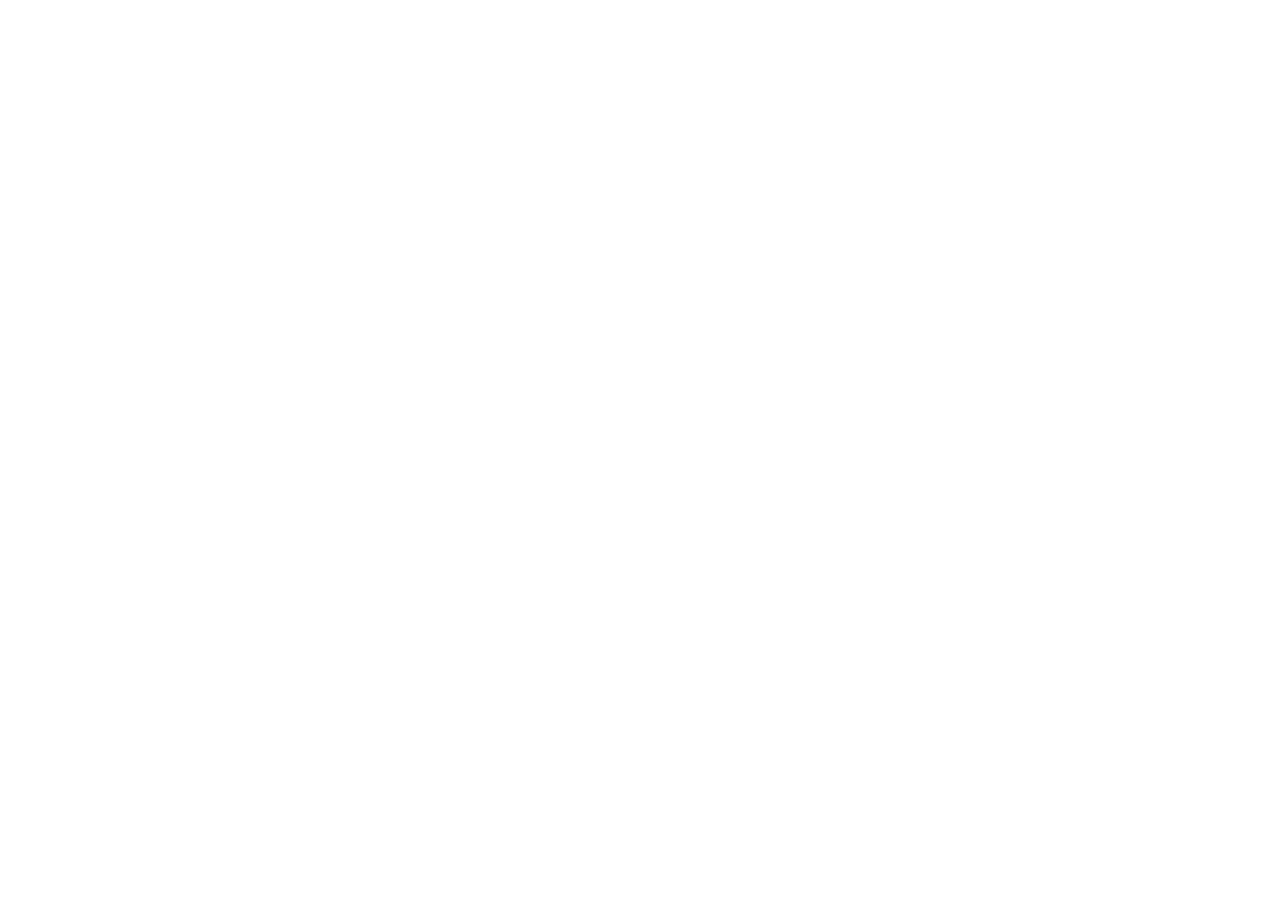
==== moviePage.html @ 172f9c36 "page add" ====
<!DOCTYPE html>
<html lang="ja">
<head>
    <meta charset="UTF-8">
    <meta http-equiv="X-UA-Compatible" content="IE=edge">
    <meta name="viewport" content="width=device-width, initial-scale=1.0">
    <title>動画紹介ページ</title>
</head>
<body>
    
</body>
</html>
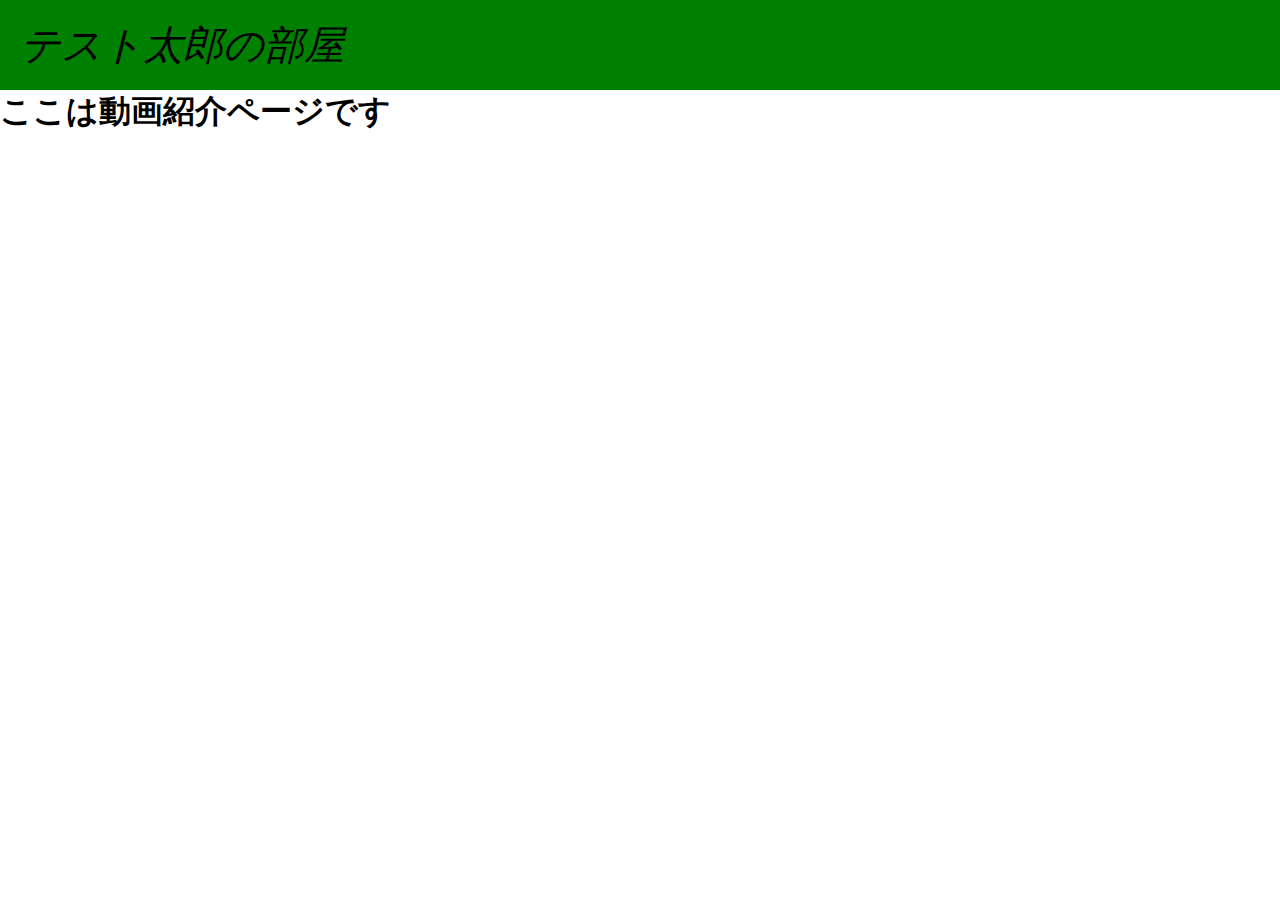
==== commit 59894723: "movie page change text" ====
--- a/moviePage.html
+++ b/moviePage.html
@@ -5,8 +5,17 @@
     <meta http-equiv="X-UA-Compatible" content="IE=edge">
     <meta name="viewport" content="width=device-width, initial-scale=1.0">
     <title>動画紹介ページ</title>
+    <link rel="stylesheet" href="style.css">
+    <script src="scritp.js" async></script>
 </head>
 <body>
-    
+    <header class="header_content">
+        <div class="header-right-content">
+            <i class="header-right-font">テスト太郎の部屋</i>
+        </div>
+    </header>
+    <section>
+        <h1>ここは動画紹介ページです</h1>
+    </section>
 </body>
 </html>--- a/style.css
+++ b/style.css
@@ -0,0 +1,30 @@
+* {
+    margin: 0;
+    padding: 0;
+    box-sizing: border-box;
+}
+
+.header_content {
+    width: 100%;
+    height: 90px;
+    display: flex;
+    justify-content: space-between;
+    background-color: green;
+}
+
+.header-right-content {
+    display: flex;
+    justify-content: flex-end;
+    align-items: center;
+    margin-right: 50px;
+}
+
+.header-right-font {
+    font-size: 40px;
+    margin-left: 20px;
+}
+
+.disable-font {
+    text-align: center;
+    font-size: 50px;
+}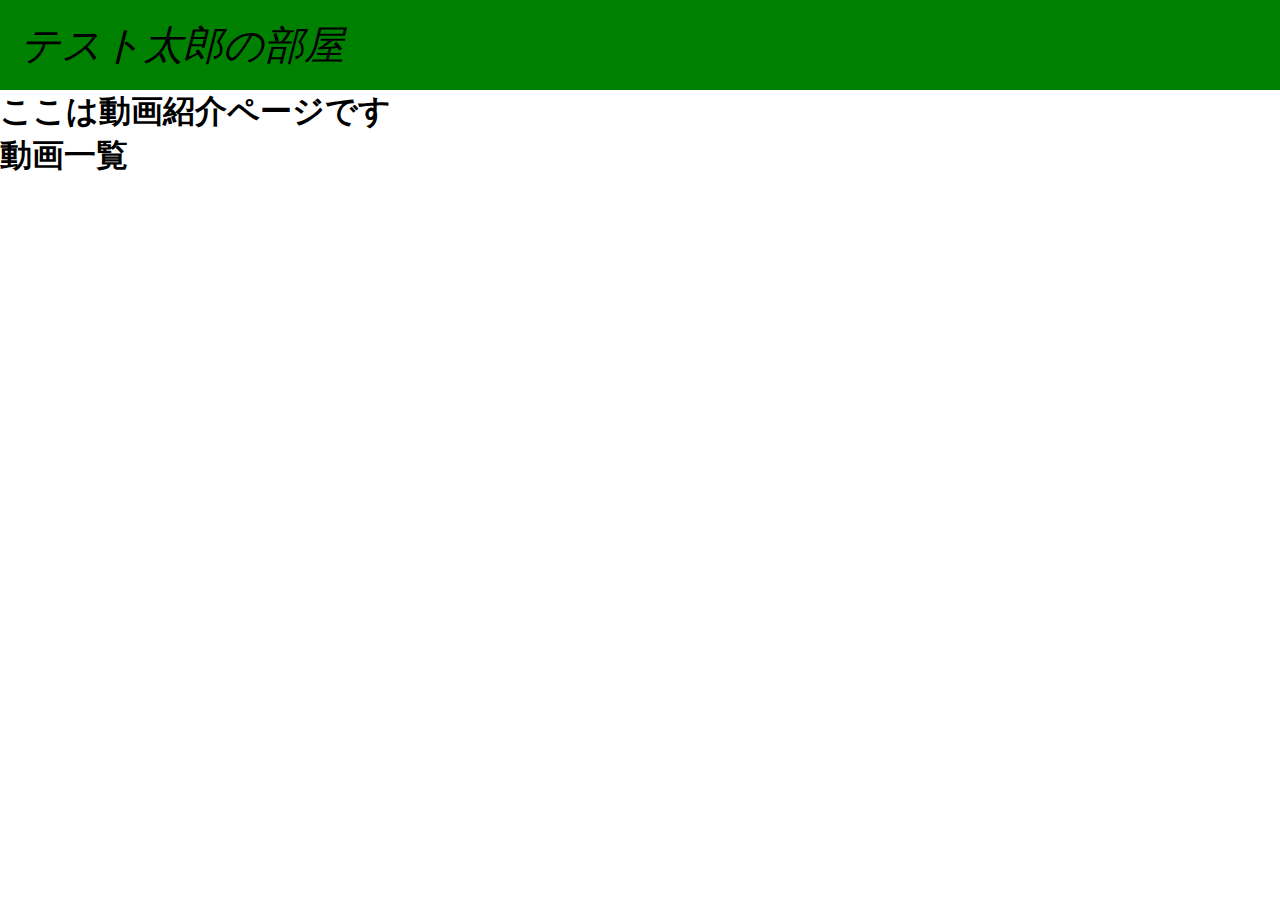
==== commit 32c624d9: "movie add" ====
--- a/moviePage.html
+++ b/moviePage.html
@@ -17,5 +17,9 @@
     <section>
         <h1>ここは動画紹介ページです</h1>
     </section>
+    <section>
+        <h1>動画一覧</h1>
+        <iframe width="560" height="315" src="https://www.youtube.com/embed/244bWyxbd6o?si=mclpwPjgOfEC4FAo" title="YouTube video player" frameborder="0" allow="accelerometer; autoplay; clipboard-write; encrypted-media; gyroscope; picture-in-picture; web-share" allowfullscreen></iframe>
+    </section>
 </body>
 </html>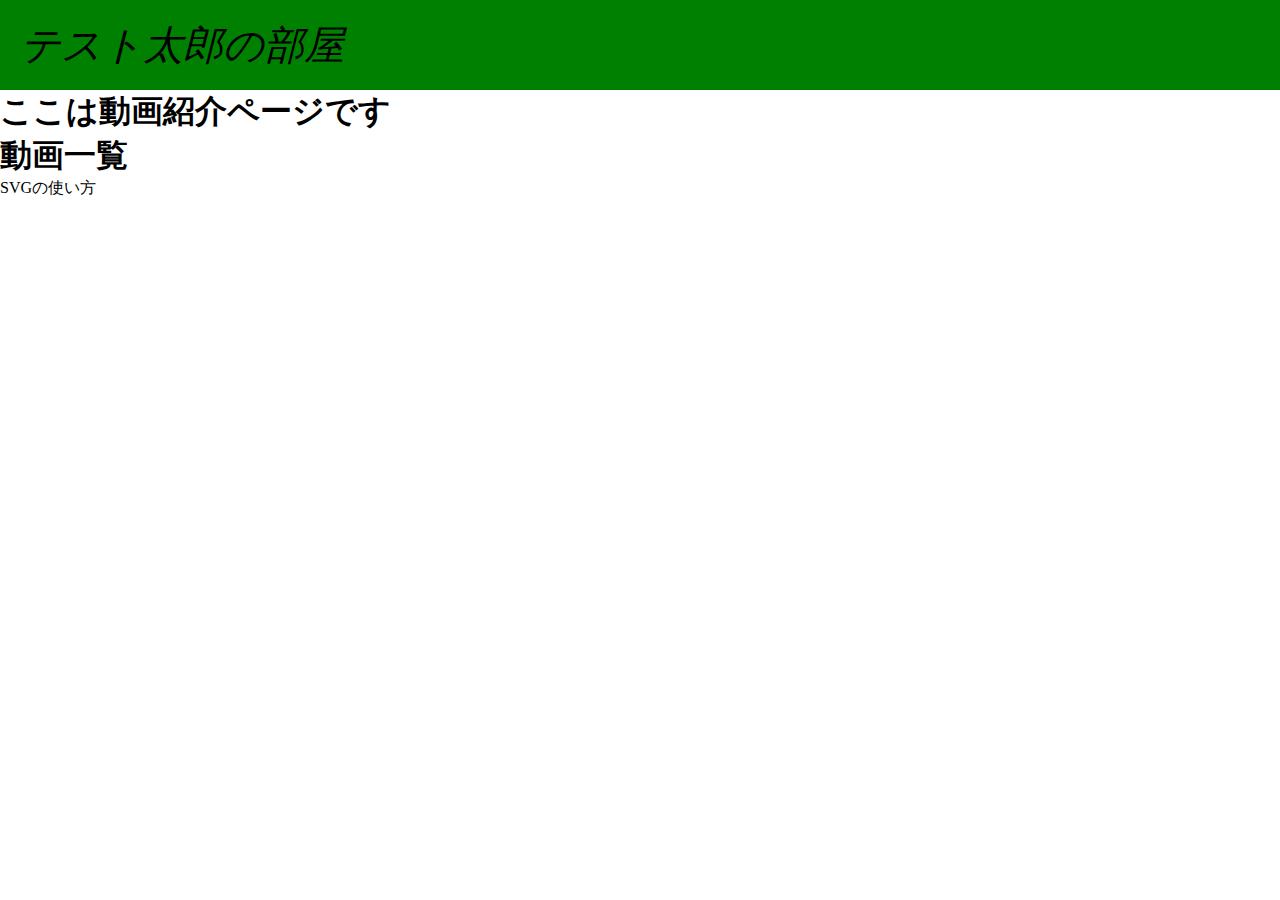
==== commit a4176d3e: "page changes" ====
--- a/moviePage.html
+++ b/moviePage.html
@@ -19,6 +19,7 @@
     </section>
     <section>
         <h1>動画一覧</h1>
+        <p>SVGの使い方</p>
         <iframe width="560" height="315" src="https://www.youtube.com/embed/244bWyxbd6o?si=mclpwPjgOfEC4FAo" title="YouTube video player" frameborder="0" allow="accelerometer; autoplay; clipboard-write; encrypted-media; gyroscope; picture-in-picture; web-share" allowfullscreen></iframe>
     </section>
 </body>
